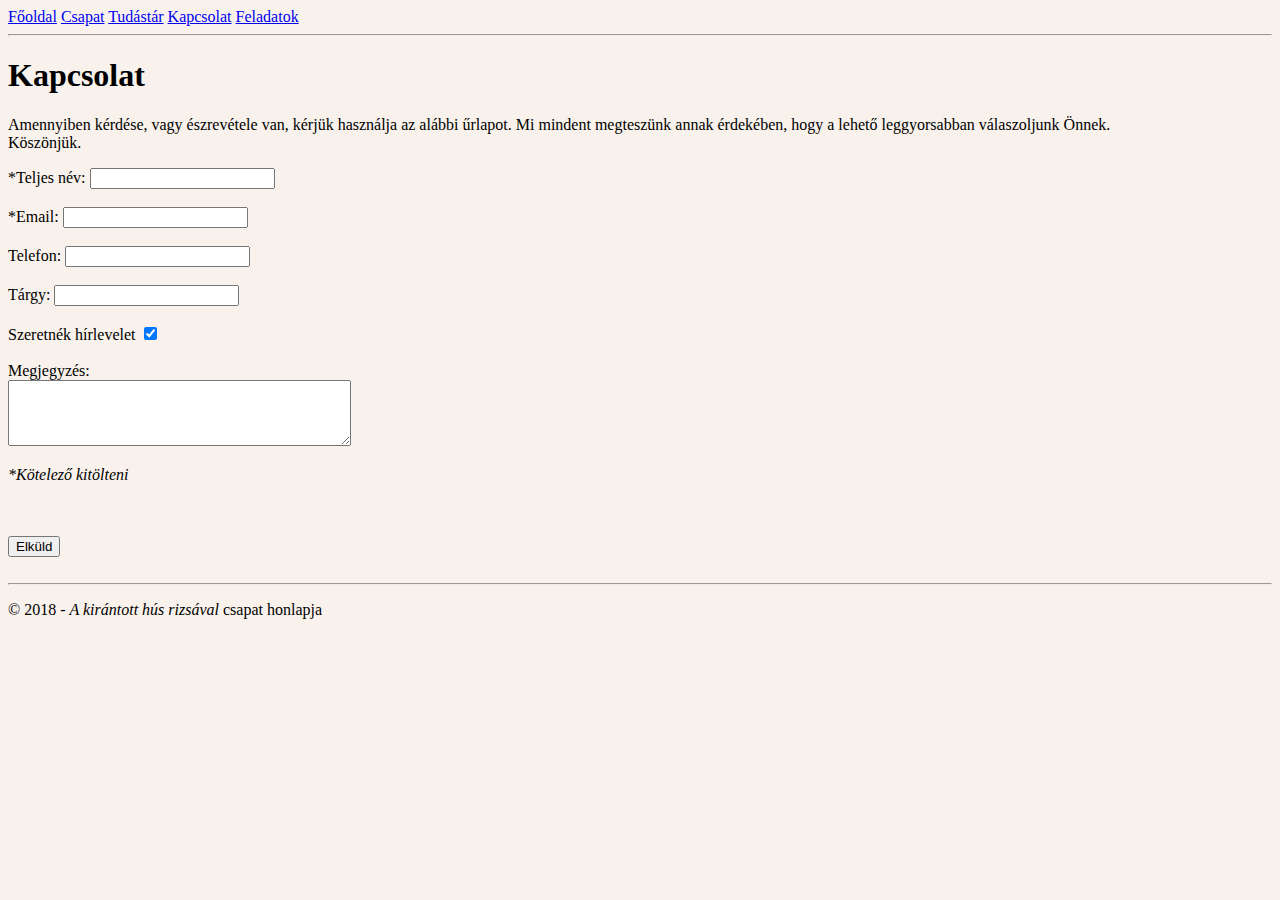
==== contact.html @ fe9b2d45 "project upload" ====
<!DOCTYPE html>
<html lang="hu">

<head>
    <meta charset="UTF-8">
    <meta name="viewport" content="width=device-width, initial-scale=1.0">
    <meta http-equiv="X-UA-Compatible" content="ie=edge">
    <title>Kapcsolat</title>
</head>

<body style="background-color: #f9f2ec">
    <nav>
        <a href="index.html">Főoldal</a>
        <a href="team.html">Csapat</a>
        <a href="lessons.html">Tudástár</a>
        <a href="contact.html">Kapcsolat</a>
        <a href="tasks.html">Feladatok</a>
        <hr>
    </nav>
    <h1>Kapcsolat</h1>
    <p>Amennyiben kérdése, vagy észrevétele van, kérjük használja az alábbi
        űrlapot. Mi mindent megteszünk annak érdekében, hogy a lehető
        leggyorsabban válaszoljunk
        Önnek.
        <br>
        Köszönjük.</p>

    <form action="mailto:example@example.com" enctype="text/plain" method="POST">
        <div>
            <label for="teljesnev">*Teljes név: </label>
            <input type="text" name="teljesnev" id="teljesnev" required>
            <br> <br>
            <label for="useremail">*Email: </label>
            <input type="email" name="useremail" id="useremail" required>
            <br><br>
            <label for="telefon">Telefon: </label>
            <input type="tel" name="telefon" id="telefon">
            <br><br>
            <label for="targy">Tárgy: </label>
            <input type="text" name="targy" id="targy">
            <br><br>
            <label for="hirlevel">Szeretnék hírlevelet</label>
            <input type="checkbox" name="hirlevel" id="hirlevel" checked>
            <br><br>
            <label for="megjegyzes">Megjegyzés: </label>
            <br>
            <textarea name="megjegyzes" id="megjegyzes" cols="40" rows="4"></textarea>
            <p><i>*Kötelező kitölteni</i></p>
            <br> <br>
            <input type="submit" value="Elküld">
        </div>
    </form>
    <br>
    <footer>
        <hr>
        <p>&copy; 2018 - <i>A kirántott hús rizsával</i> csapat
            honlapja</p>
    </footer>
</body>

</html>
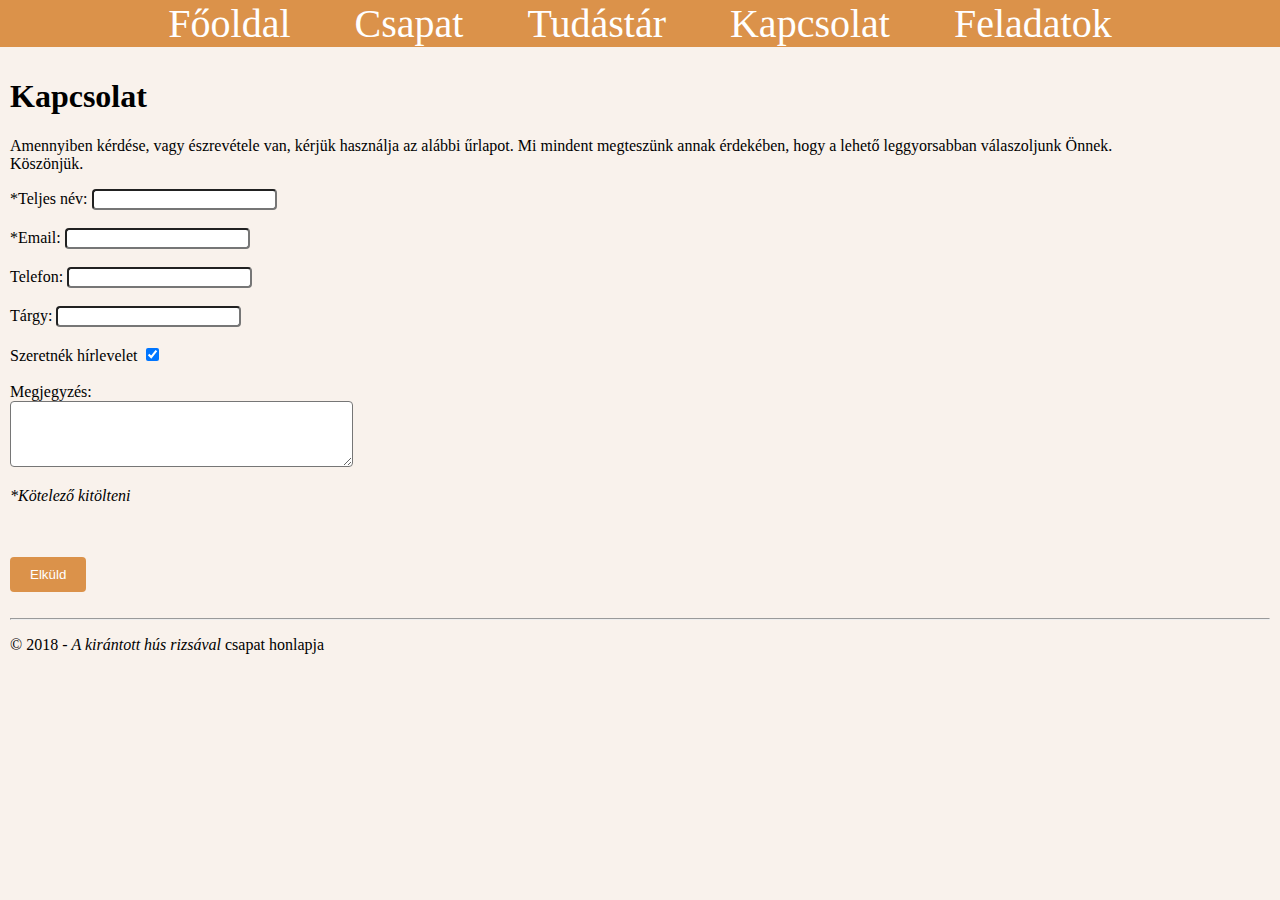
==== commit dc3e773e: "add stylesheet, put navigation menu into a list" ====
--- a/contact.html
+++ b/contact.html
@@ -6,56 +6,60 @@
     <meta name="viewport" content="width=device-width, initial-scale=1.0">
     <meta http-equiv="X-UA-Compatible" content="ie=edge">
     <title>Kapcsolat</title>
+    <link rel="stylesheet" href="style.css">
 </head>
 
 <body style="background-color: #f9f2ec">
     <nav>
-        <a href="index.html">Főoldal</a>
-        <a href="team.html">Csapat</a>
-        <a href="lessons.html">Tudástár</a>
-        <a href="contact.html">Kapcsolat</a>
-        <a href="tasks.html">Feladatok</a>
-        <hr>
+        <ul>
+            <li class="menu"><a href="index.html">Főoldal </a></li>
+            <li><a href="team.html">Csapat </a></li>
+            <li><a href="lessons.html">Tudástár </a></li>
+            <li><a href="contact.html">Kapcsolat </a></li>
+            <li><a href="tasks.html">Feladatok </a></li>
+        </ul>
     </nav>
-    <h1>Kapcsolat</h1>
-    <p>Amennyiben kérdése, vagy észrevétele van, kérjük használja az alábbi
-        űrlapot. Mi mindent megteszünk annak érdekében, hogy a lehető
-        leggyorsabban válaszoljunk
-        Önnek.
+    <div class="container">
+        <h1>Kapcsolat</h1>
+        <p>Amennyiben kérdése, vagy észrevétele van, kérjük használja az alábbi
+            űrlapot. Mi mindent megteszünk annak érdekében, hogy a lehető
+            leggyorsabban válaszoljunk
+            Önnek.
+            <br>
+            Köszönjük.</p>
+
+        <form action="mailto:example@example.com" enctype="text/plain" method="POST">
+            <div>
+                <label for="teljesnev">*Teljes név: </label>
+                <input type="text" name="teljesnev" id="teljesnev" required>
+                <br> <br>
+                <label for="useremail">*Email: </label>
+                <input type="email" name="useremail" id="useremail" required>
+                <br><br>
+                <label for="telefon">Telefon: </label>
+                <input type="tel" name="telefon" id="telefon">
+                <br><br>
+                <label for="targy">Tárgy: </label>
+                <input type="text" name="targy" id="targy">
+                <br><br>
+                <label for="hirlevel">Szeretnék hírlevelet</label>
+                <input type="checkbox" name="hirlevel" id="hirlevel" checked>
+                <br><br>
+                <label for="megjegyzes">Megjegyzés: </label>
+                <br>
+                <textarea name="megjegyzes" id="megjegyzes" cols="40" rows="4"></textarea>
+                <p><i>*Kötelező kitölteni</i></p>
+                <br> <br>
+                <input class="button" type="submit" value="Elküld">
+            </div>
+        </form>
         <br>
-        Köszönjük.</p>
-
-    <form action="mailto:example@example.com" enctype="text/plain" method="POST">
-        <div>
-            <label for="teljesnev">*Teljes név: </label>
-            <input type="text" name="teljesnev" id="teljesnev" required>
-            <br> <br>
-            <label for="useremail">*Email: </label>
-            <input type="email" name="useremail" id="useremail" required>
-            <br><br>
-            <label for="telefon">Telefon: </label>
-            <input type="tel" name="telefon" id="telefon">
-            <br><br>
-            <label for="targy">Tárgy: </label>
-            <input type="text" name="targy" id="targy">
-            <br><br>
-            <label for="hirlevel">Szeretnék hírlevelet</label>
-            <input type="checkbox" name="hirlevel" id="hirlevel" checked>
-            <br><br>
-            <label for="megjegyzes">Megjegyzés: </label>
-            <br>
-            <textarea name="megjegyzes" id="megjegyzes" cols="40" rows="4"></textarea>
-            <p><i>*Kötelező kitölteni</i></p>
-            <br> <br>
-            <input type="submit" value="Elküld">
-        </div>
-    </form>
-    <br>
-    <footer>
-        <hr>
-        <p>&copy; 2018 - <i>A kirántott hús rizsával</i> csapat
-            honlapja</p>
-    </footer>
+        <footer>
+            <hr>
+            <p>&copy; 2018 - <i>A kirántott hús rizsával</i> csapat
+                honlapja</p>
+        </footer>
+    </div>
 </body>
 
 </html>--- a/style.css
+++ b/style.css
@@ -0,0 +1,54 @@
+body {
+  margin: 0;
+  padding: 0;
+}
+
+.container {
+  padding: 10px;
+}
+
+ul {
+  text-align: center;
+  list-style: none;
+  margin: 0;
+  padding: 0;
+  background-color: #db924a;
+
+}
+
+nav li {
+  display: inline-block;
+  transition-duration: 0.4s;
+}
+
+nav a {
+  font-size: 60;
+  color: white;
+  text-align: center;
+  padding: 30px;
+  text-decoration: none;
+  font-size: 40px;
+}
+
+nav li:hover {
+  background-color: #f0c464;
+}
+
+form input,
+textarea {
+  border-radius: 4px;
+}
+
+
+.button {
+  background-color: #db924a;
+  color: white;
+  padding: 10px 20px;
+  border: none;
+  border-radius: 4px;
+}
+
+.button:hover {
+  background-color: #f0c464;
+  cursor: pointer;
+}